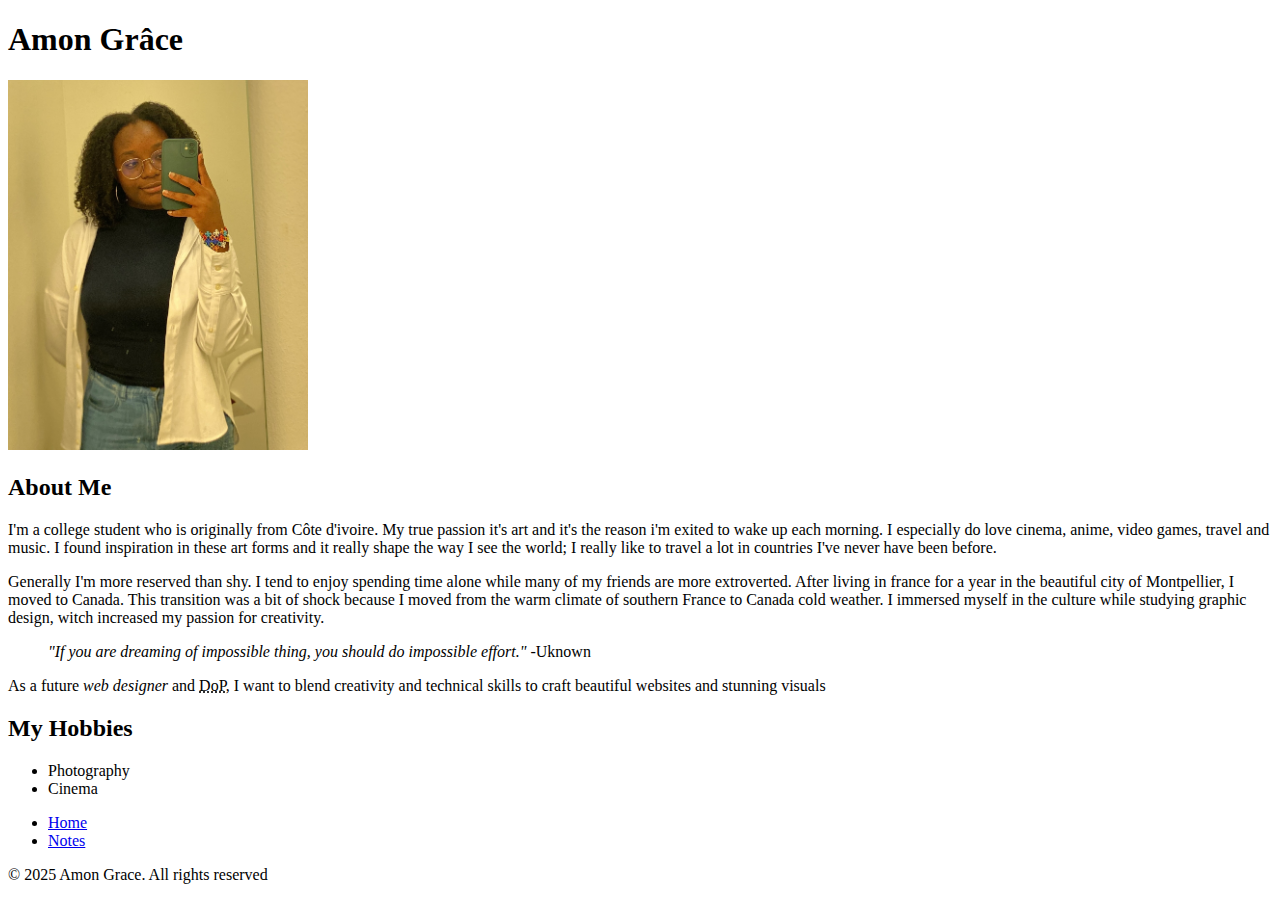
==== index.html @ aab454b7 "little change" ====
<!DOCTYPE html>
<html lang="en">
<head>
    <meta charset="UTF-8">
    <meta name="viewport" content="width=device-width, initial-scale=1.0">
    <title>HTML Assignment</title>
</head>
<body>
    <header> 
        <h1>Amon Grâce</h1>
    </header>
    <img src="/html-assignment/images/profile.jpg" alt="=Grace" width="300" height="auto">
    <article>
        <h2>About Me</h2>
    <p> I'm a college student who is originally from Côte d'ivoire. My true passion it's art 
        and it's the reason i'm exited to wake up each morning. I especially do love cinema, 
        anime, video games, travel and music. I found inspiration in these art forms and it really shape
    the way I see the world; I really like to travel a lot in countries I've never have been before. 
 </p>
 <p> Generally I'm more reserved than shy. I tend to enjoy spending time alone while many of my friends
    are more extroverted. After living in france for a year in the beautiful city of Montpellier, I moved
to Canada. This transition was a bit of shock because I moved from the warm climate of southern France to 
Canada cold weather. I immersed myself in the culture while studying graphic design, witch increased my passion 
for creativity. 
</p>
</article>
<blockquote>
   <p><em>"If you are dreaming of impossible thing, you should do impossible effort."</em> -Uknown</p>
</blockquote>
<p> As a future <em>web designer</em> and <abbr title="Director of photography">DoP</abbr>, I want to 
    blend creativity and technical skills to craft beautiful websites and stunning visuals</p>
    <section>
       <h2>My Hobbies</h2> 
       <ul>
        <li>Photography</li>
        <li>Cinema</li>
       </ul>
    </section>
    <nav>
        <ul>
            <li><a href="index.html">Home</a></li>
            <li><a href="notes.html">Notes</a></li>
        </ul>
    </nav>

<footer>
    <p>&copy; 2025 Amon Grace. All rights reserved</p>
</footer>
</body>
</html>
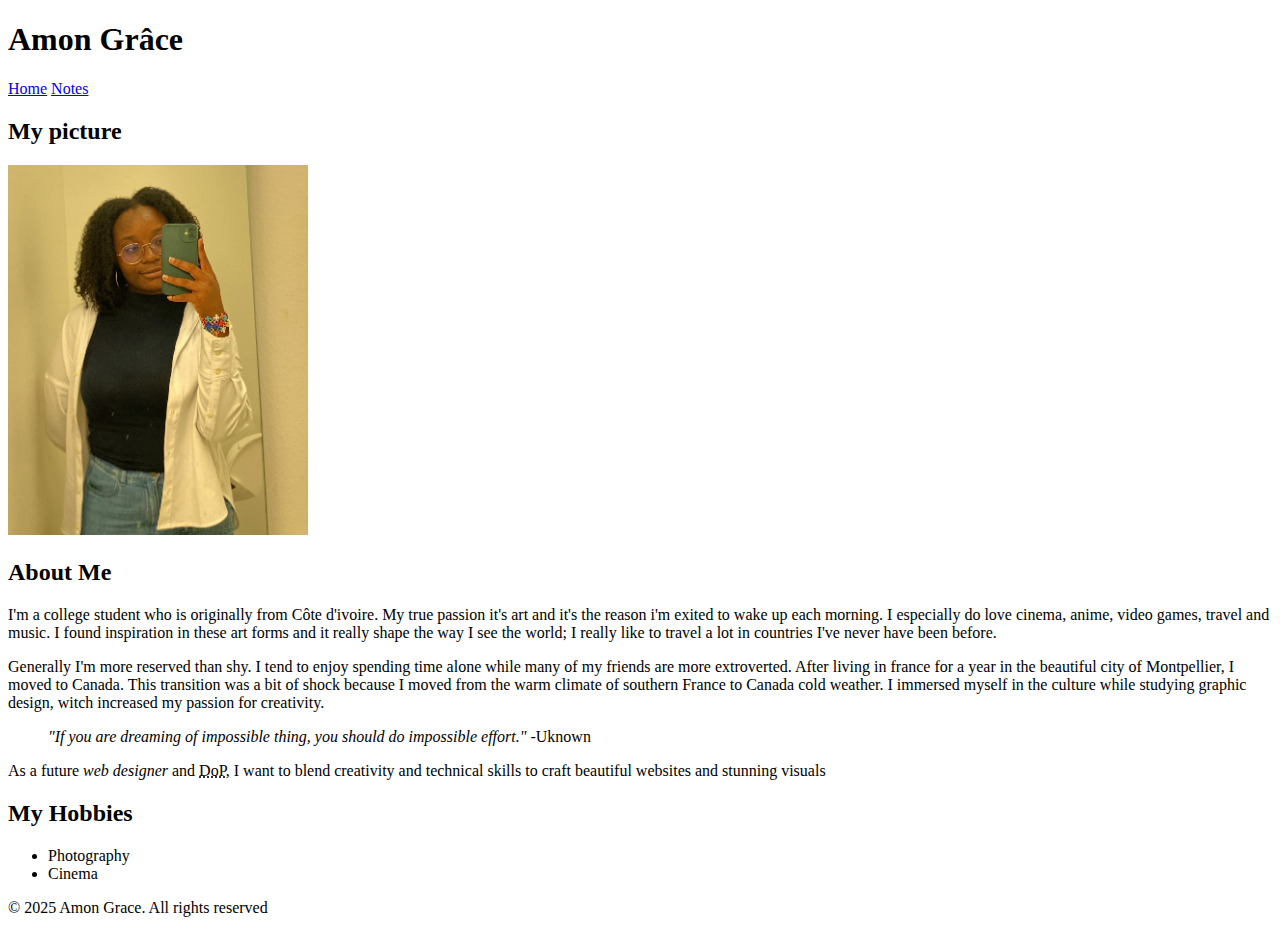
==== commit 5e4d99ff: "New things added" ====
--- a/index.html
+++ b/index.html
@@ -8,8 +8,16 @@
 <body>
     <header> 
         <h1>Amon Grâce</h1>
+        <nav>
+                <a href="index.html">Home</a>
+                <a href="notes.html">Notes</a>
+        </nav>
+        
     </header>
-    <img src="/html-assignment/images/profile.jpg" alt="=Grace" width="300" height="auto">
+    <section>
+        <h2>My picture</h2>
+        <img src="images/profile.jpg" alt="=Grace" width="300" height="auto">
+    </section>
     <article>
         <h2>About Me</h2>
     <p> I'm a college student who is originally from Côte d'ivoire. My true passion it's art 
@@ -36,12 +44,7 @@
         <li>Cinema</li>
        </ul>
     </section>
-    <nav>
-        <ul>
-            <li><a href="index.html">Home</a></li>
-            <li><a href="notes.html">Notes</a></li>
-        </ul>
-    </nav>
+    
 
 <footer>
     <p>&copy; 2025 Amon Grace. All rights reserved</p>
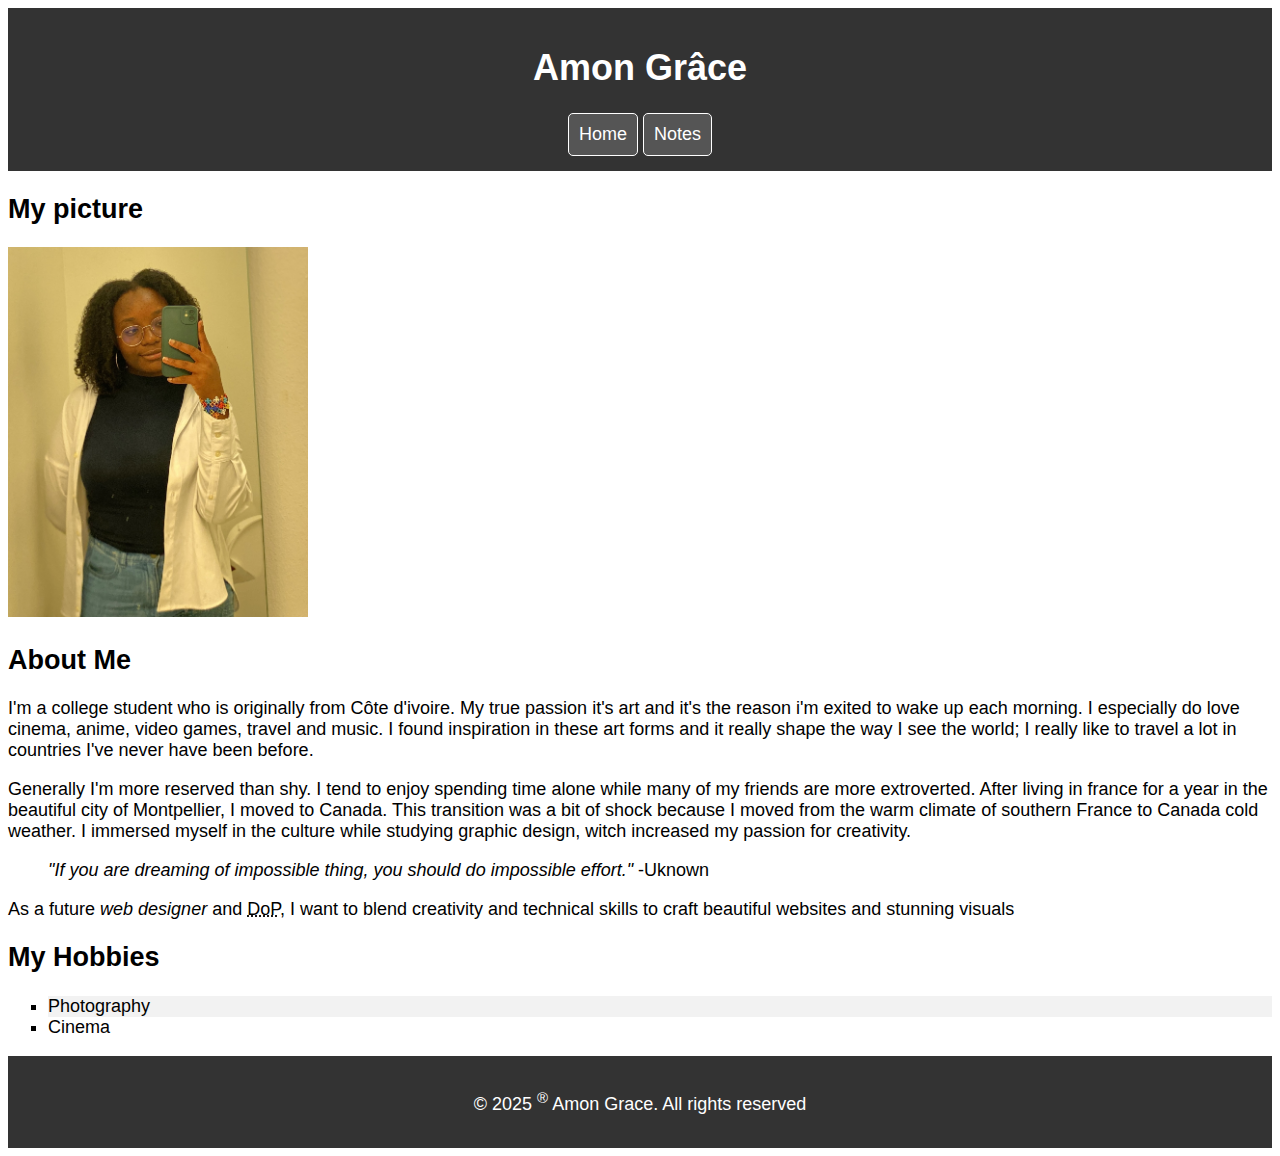
==== commit 90789273: "New CSS file added" ====
--- a/index.html
+++ b/index.html
@@ -3,6 +3,7 @@
 <head>
     <meta charset="UTF-8">
     <meta name="viewport" content="width=device-width, initial-scale=1.0">
+    <link rel="stylesheet" href="css/style.css">
     <title>HTML Assignment</title>
 </head>
 <body>
@@ -16,7 +17,7 @@
     </header>
     <section>
         <h2>My picture</h2>
-        <img src="images/profile.jpg" alt="=Grace" width="300" height="auto">
+        <img src="images/profile.jpg" alt="Grace" width="300">
     </section>
     <article>
         <h2>About Me</h2>
@@ -37,6 +38,7 @@
 </blockquote>
 <p> As a future <em>web designer</em> and <abbr title="Director of photography">DoP</abbr>, I want to 
     blend creativity and technical skills to craft beautiful websites and stunning visuals</p>
+    
     <section>
        <h2>My Hobbies</h2> 
        <ul>
@@ -45,9 +47,8 @@
        </ul>
     </section>
     
-
 <footer>
-    <p>&copy; 2025 Amon Grace. All rights reserved</p>
+    <p>&copy; 2025 <sup>®</sup> Amon Grace. All rights reserved</p>
 </footer>
 </body>
 </html>--- a/css/style.css
+++ b/css/style.css
@@ -0,0 +1,46 @@
+body {
+    font-family: Arial, sans-serif;
+    font-size: 18px;
+}
+
+header, footer {
+    background-color: #333;
+    color: white;
+    text-align: center;
+    padding: 15px;
+}
+.site-title {
+    color: #ff6600;
+}
+
+#my-image {
+    box-shadow: 0px 0px 2px 1px black;
+}
+
+ul {
+    list-style-type: square;
+}
+
+ul li:nth-child(odd) {
+    background-color: #f2f2f2;
+}
+
+nav ul {
+    list-style-type: none;
+    padding: 0;
+}
+
+nav a {   
+    text-decoration: none;
+    color: white;
+    padding: 10px;
+    display: inline-block;
+    background-color: #555;
+    border: 1px solid white;
+    border-radius: 5px;
+    }
+
+nav a:hover, nav a:focus {
+    background-color: #ff6600;
+    color: black;
+}
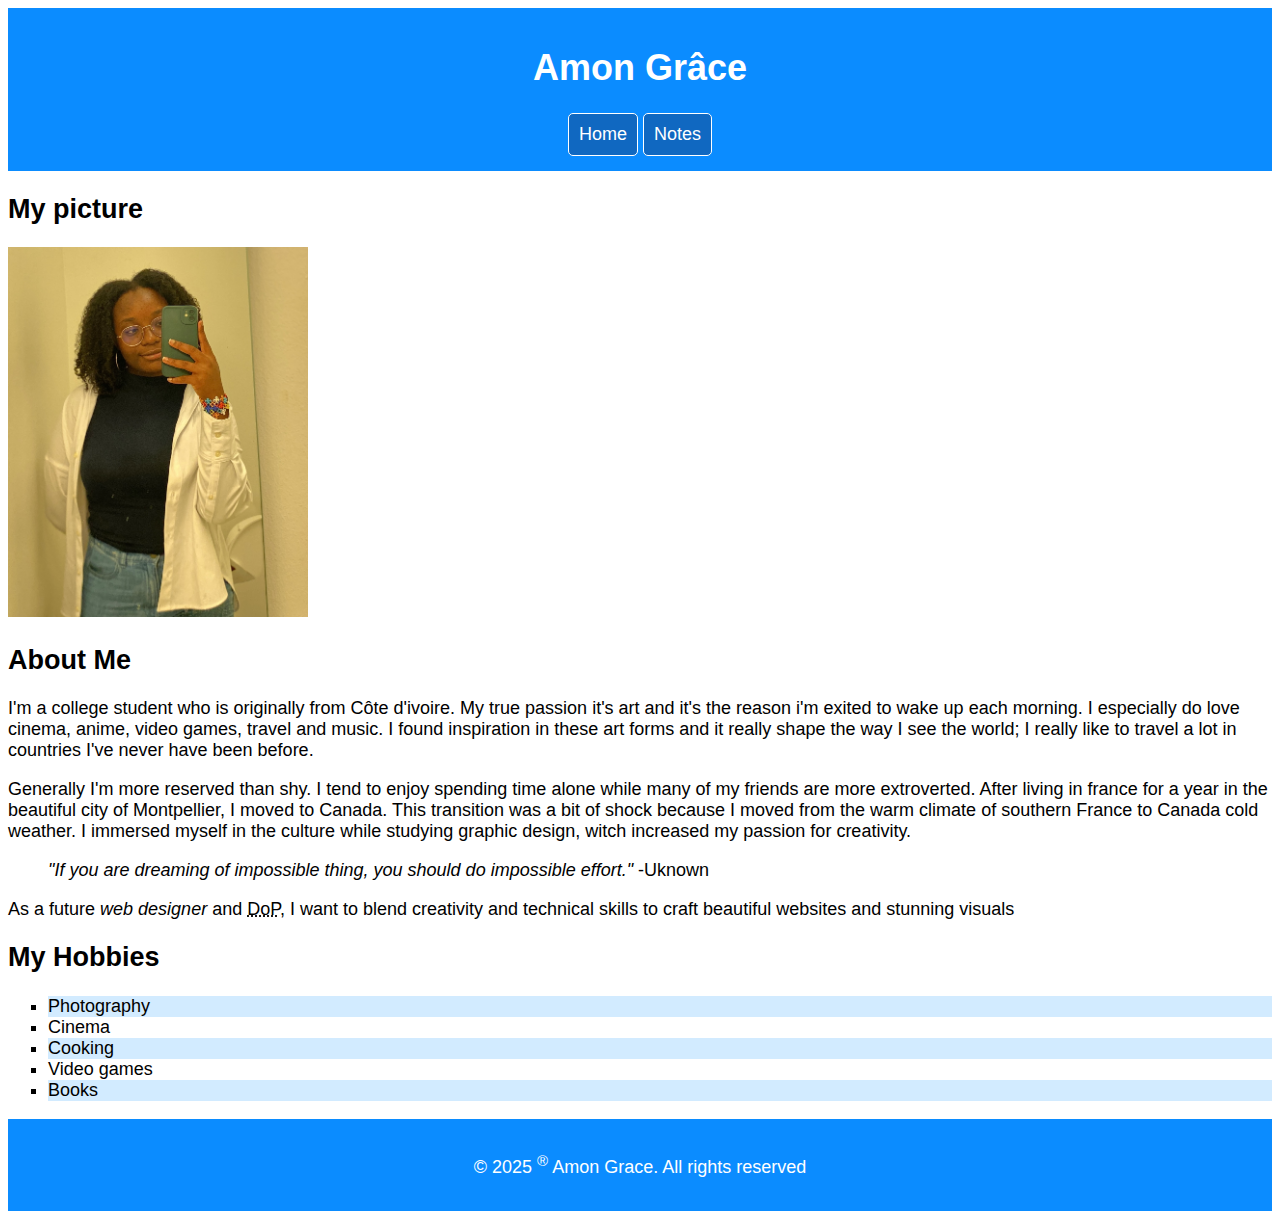
==== commit 489faa80: "Change made in CSS" ====
--- a/index.html
+++ b/index.html
@@ -44,6 +44,9 @@
        <ul>
         <li>Photography</li>
         <li>Cinema</li>
+        <li>Cooking</li>
+        <li>Video games</li>
+        <li>Books</li>
        </ul>
     </section>
     
--- a/css/style.css
+++ b/css/style.css
@@ -1,10 +1,10 @@
 body {
-    font-family: Arial, sans-serif;
+    font-family: Poppins, sans-serif;
     font-size: 18px;
 }
 
 header, footer {
-    background-color: #333;
+    background-color: #0B8CFF;
     color: white;
     text-align: center;
     padding: 15px;
@@ -22,7 +22,7 @@
 }
 
 ul li:nth-child(odd) {
-    background-color: #f2f2f2;
+    background-color: #d2ebff;
 }
 
 nav ul {
@@ -35,12 +35,12 @@
     color: white;
     padding: 10px;
     display: inline-block;
-    background-color: #555;
+    background-color: #1068c1;
     border: 1px solid white;
     border-radius: 5px;
     }
 
 nav a:hover, nav a:focus {
-    background-color: #ff6600;
+    background-color: #d2ebff;
     color: black;
 }
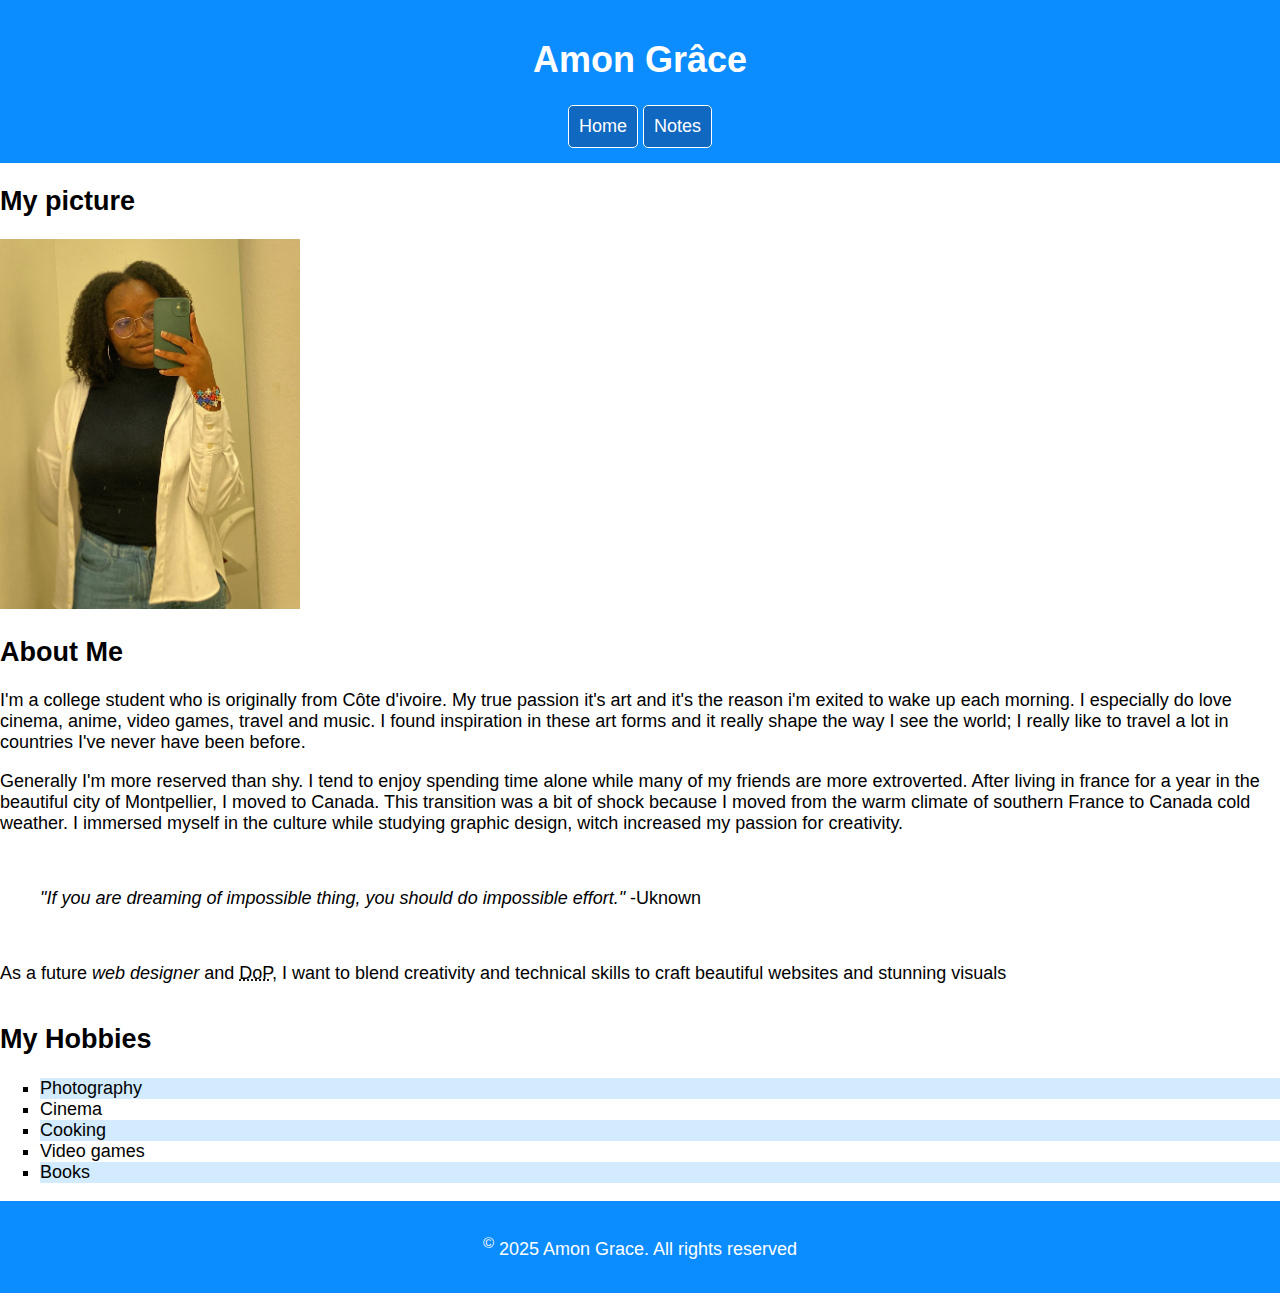
==== commit a0e11258: "FINAL CHANGE ON MY WORK DONE" ====
--- a/index.html
+++ b/index.html
@@ -4,7 +4,7 @@
     <meta charset="UTF-8">
     <meta name="viewport" content="width=device-width, initial-scale=1.0">
     <link rel="stylesheet" href="css/style.css">
-    <title>HTML Assignment</title>
+    <title>Amon Grace - About me</title>
 </head>
 <body>
     <header> 
@@ -51,7 +51,7 @@
     </section>
     
 <footer>
-    <p>&copy; 2025 <sup>®</sup> Amon Grace. All rights reserved</p>
+    <p><sup>&copy;</sup> 2025 Amon Grace. All rights reserved</p>
 </footer>
 </body>
 </html>--- a/css/style.css
+++ b/css/style.css
@@ -1,6 +1,12 @@
 body {
     font-family: Poppins, sans-serif;
     font-size: 18px;
+    padding: 0;
+    margin: 0;
+    box-sizing: border-box;
+    display: flex;
+    flex-direction: column;
+    min-height: 100vh;
 }
 
 header, footer {
@@ -8,6 +14,14 @@
     color: white;
     text-align: center;
     padding: 15px;
+
+}
+
+footer {
+    display: flex;
+    justify-content: center;
+    align-items: center;
+    margin-top: auto;
 }
 .site-title {
     color: #ff6600;
